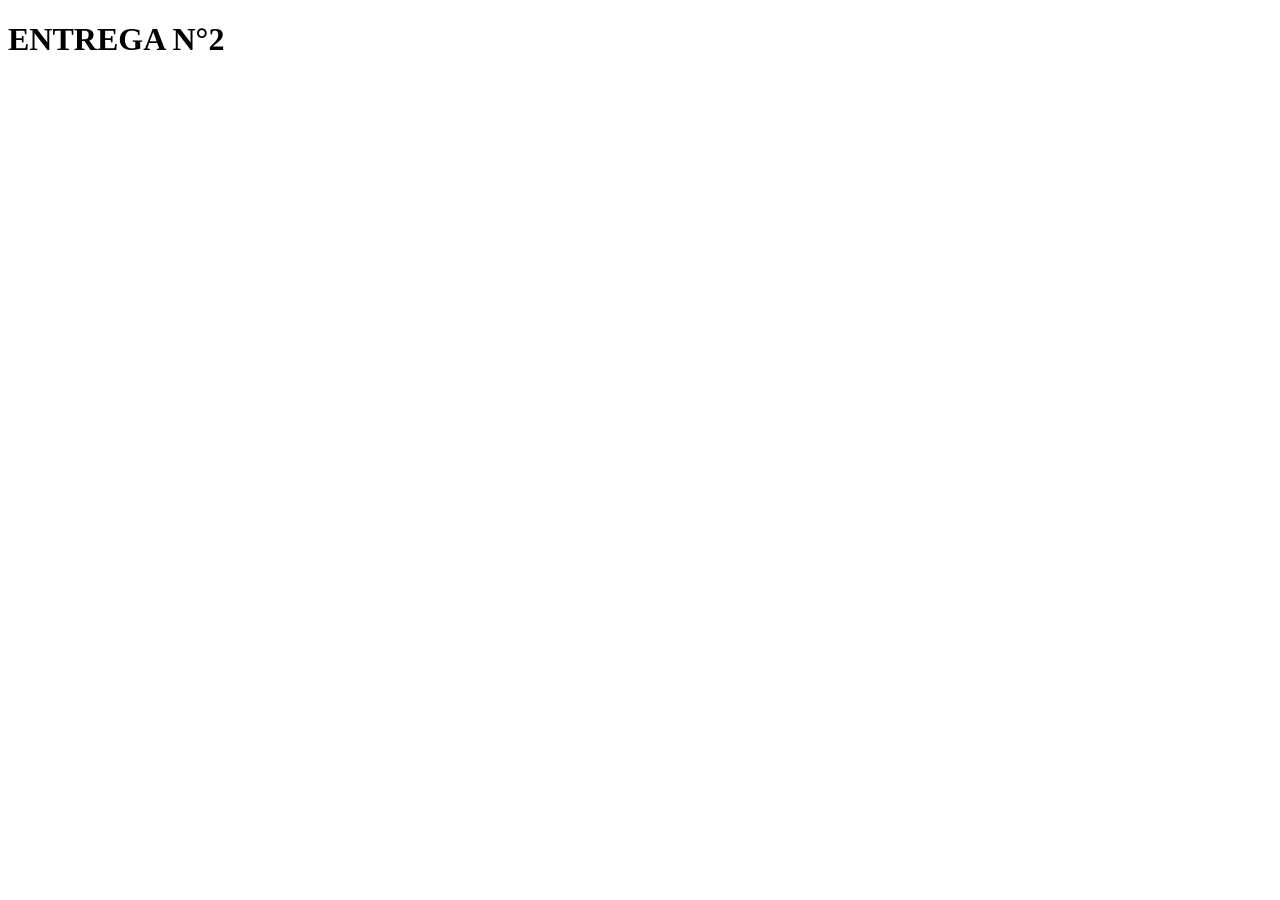
==== index.html @ 31fc8239 "Creacion de html y js" ====
<!DOCTYPE html>
<html lang="en">
<head>
    <meta charset="UTF-8">
    <meta http-equiv="X-UA-Compatible" content="IE=edge">
    <meta name="viewport" content="width=device-width, initial-scale=1.0">
    <title>Document</title>
</head>
<body>
    <h1>ENTREGA N°2</h1>
    
</body>
</html>
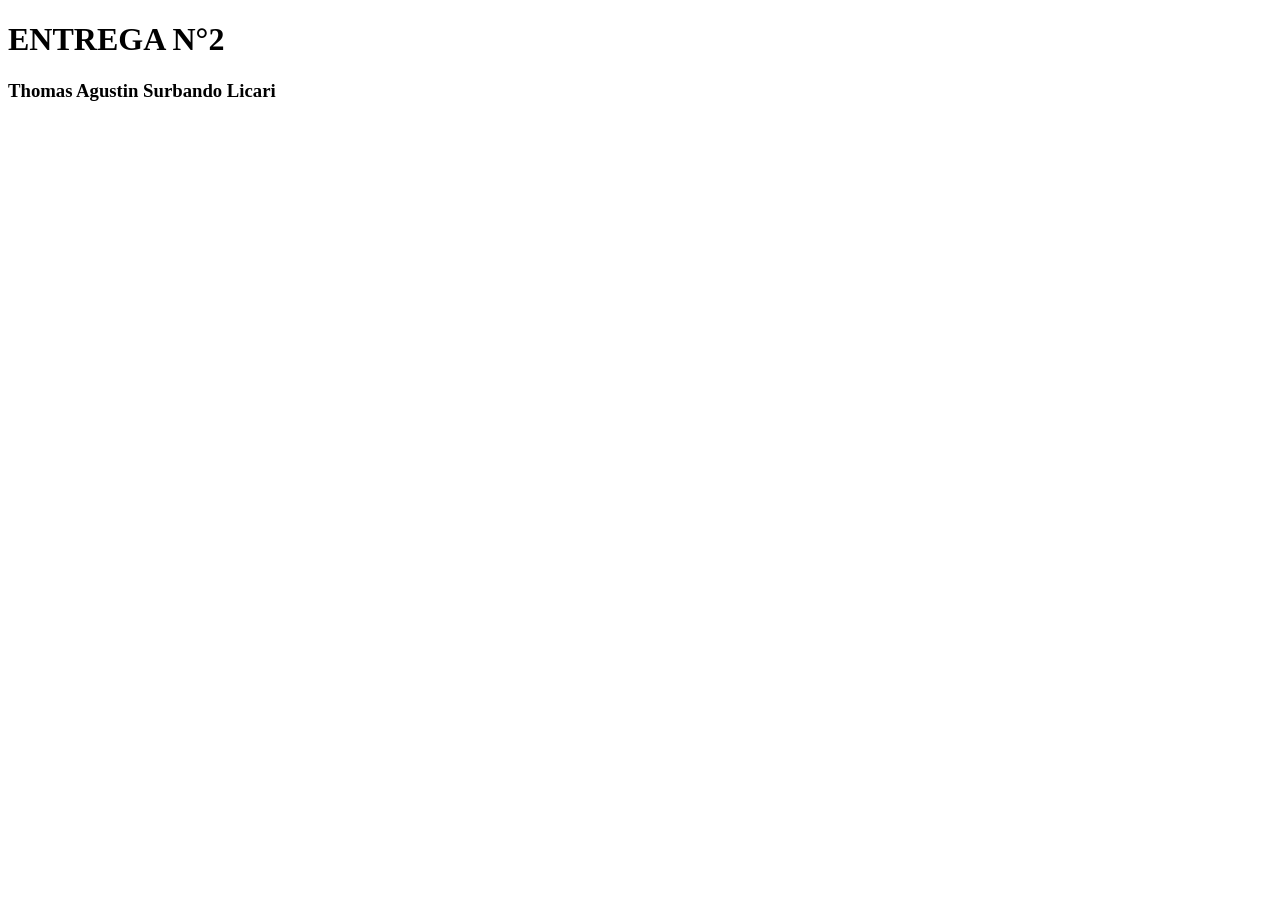
==== commit cc35b04f: "NOMBRE" ====
--- a/index.html
+++ b/index.html
@@ -8,6 +8,7 @@
 </head>
 <body>
     <h1>ENTREGA N°2</h1>
-    
+    <h3>Thomas Agustin Surbando Licari</h3>
+    <script src="js/script.js"></script>
 </body>
 </html>
